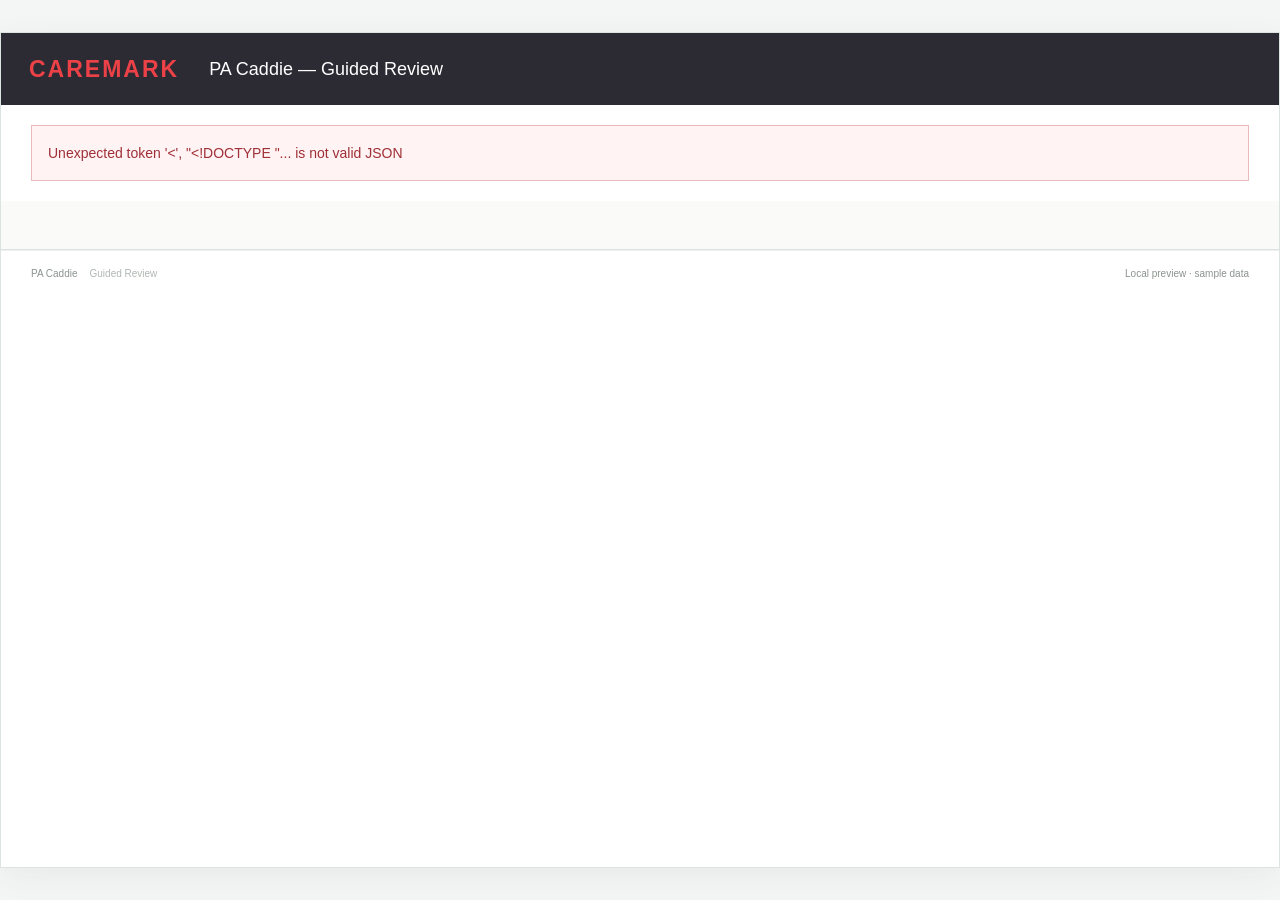
==== static/index.html @ 6a91eb1e "Add JSON-driven PA guided review frontend" ====
<!doctype html>
<html lang="en">
<head>
  <meta charset="utf-8">
  <meta name="viewport" content="width=device-width, initial-scale=1">
  <title>PA Caddie — Guided Review</title>
  <link rel="stylesheet" href="/static/styles.css">
  <script src="/static/app.js" defer></script>
</head>
<body>
  <main class="app-shell">
    <header class="topbar">
      <div class="brand">CAREMARK</div>
      <h1>PA Caddie <span>— Guided Review</span></h1>
      <p class="role" id="role"></p>
    </header>
    <div id="error" role="alert" hidden></div>
    <section class="case-summary" aria-label="Case summary" id="summary"></section>
    <div class="workspace" id="workspace" hidden>
      <aside class="sidebar">
        <details class="side-section" id="member-section">
          <summary>Member Info</summary>
          <dl id="member-info"></dl>
        </details>
        <details class="side-section pa-section" open>
          <summary>PA Info</summary>
          <dl>
            <dt>PAC</dt><dd id="pac"></dd>
            <dt>PSG</dt><dd id="psg"></dd>
          </dl>
          <label class="urgent"><input id="urgent" type="checkbox" disabled> Urgent</label>
        </details>
        <section class="member-center">
          <h2>Member Center</h2>
          <button type="button" disabled><span aria-hidden="true">⌕</span> Member Search <span class="external" aria-hidden="true">↗</span></button>
          <button type="button" disabled><span aria-hidden="true">▤</span> PA History <span class="external" aria-hidden="true">↗</span></button>
          <button type="button" disabled><span aria-hidden="true">◷</span> Claim History <span class="external" aria-hidden="true">↗</span></button>
          <p class="side-hint">Member Center links are not configured.</p>
        </section>
      </aside>
      <section class="review" aria-label="Guided review steps" id="steps"></section>
    </div>
    <footer>PA Caddie <span>Guided Review</span><span class="demo">Local preview · sample data</span></footer>
  </main>
</body>
</html>
---- static/styles.css ----
:root{font-family:Arial,Helvetica,sans-serif;color:#30383b;background:#f4f6f5;font-synthesis:none;--border:#dce3e0;--muted:#76807e;--green:#16805d;--amber:#d8a51a}
*{box-sizing:border-box}body{margin:0}.app-shell{max-width:1440px;margin:32px auto;min-height:calc(100vh - 64px);background:#fff;border:1px solid var(--border);box-shadow:0 8px 30px #243a3010;display:flex;flex-direction:column}.topbar{min-height:72px;background:#2c2b34;color:#fff;display:flex;align-items:center;padding:0 28px;gap:30px}.brand{color:#ed4148;font-size:23px;letter-spacing:2px;font-weight:800}h1{font-size:18px;font-weight:500;margin:0}.role{margin-left:auto;font-size:12px;color:#bfbfc7}.case-summary{display:grid;grid-template-columns:1fr 1.45fr 1.1fr .8fr;gap:28px;padding:24px 30px;border-bottom:1px solid var(--border);background:#fafbf9}.summary-label,dt{display:block;color:var(--muted);font-size:10px;font-weight:700;letter-spacing:1.3px;text-transform:uppercase;margin-bottom:7px}.summary-value{font-size:16px;font-weight:600;line-height:1.4}.workspace{display:grid;grid-template-columns:340px minmax(0,1fr);gap:28px;padding:25px 30px 100px;flex:1}.workspace[hidden]{display:none}.sidebar{border-right:1px solid #e9ecea;padding-right:25px}.side-section{border-bottom:1px solid #e7ebe8;padding:0 0 18px;margin-bottom:22px}.side-section summary{font-size:11px;text-transform:uppercase;letter-spacing:1.3px;font-weight:700;color:#69716f;cursor:pointer;list-style:none;display:flex;justify-content:space-between;padding:4px 0}.side-section summary:after{content:'▾';font-size:12px;color:#959e99}.side-section[open] summary:after{content:'▴'}dl{margin:21px 0 0}dt{margin-top:16px;font-size:10px}dd{margin:0;font-size:12px;line-height:1.6;overflow-wrap:anywhere}.urgent{display:flex;align-items:center;gap:8px;font-size:12px;font-weight:600;margin-top:18px;padding:12px;border:1px solid #e8ece9;border-radius:5px}.urgent input{width:16px;height:16px;margin:0;accent-color:var(--green)}h2{font-size:10px;letter-spacing:1.3px;text-transform:uppercase;color:#737d77;margin:0 0 16px}.member-center button{width:100%;display:flex;align-items:center;gap:10px;background:#fff;border:1px solid var(--border);padding:13px 12px;margin-bottom:9px;border-radius:6px;text-align:left;font:12px Arial;color:#67726d}.member-center button:disabled{cursor:not-allowed;opacity:.75}.member-center button>span:first-child{font-size:18px;line-height:16px}.external{margin-left:auto;color:#a7b1aa}.side-hint{font-size:10px;color:#969e99;line-height:1.5}.review{display:flex;flex-direction:column;gap:12px}.step{border:1px solid var(--border);border-radius:9px;background:#fff;box-shadow:0 2px 4px #23382d05;overflow:hidden}.step summary{list-style:none;display:flex;align-items:center;gap:13px;padding:18px;cursor:pointer;min-height:70px}.step summary::-webkit-details-marker{display:none}.number{height:28px;width:28px;border-radius:50%;display:grid;place-items:center;background:#edf0f1;color:#78858b;font-size:12px;font-weight:700;flex-shrink:0}.step-title{font-size:14px;font-weight:700}.badge{margin-left:auto;padding:5px 9px;border-radius:20px;font-size:10px;font-weight:600;color:#819099;background:#f4f6f7;line-height:1.3;text-align:right}.chevron{color:#9ba7a0;font-size:13px;margin-left:3px}.step[open] .chevron{transform:rotate(180deg)}.complete .number{background:var(--green);color:white}.complete .badge{background:#edf7f0;color:#4d8b6d}.review-state{border-color:#e7d9a7;background:#fffef9}.review-state .number{background:var(--amber);color:#fff}.review-state .badge{background:#fcf5da;color:#98762a}.pending{background:#fcfdfd}.step-content{border-top:1px solid #eef0ed;padding:18px 22px 21px 59px;font-size:12px;color:#7f8983;line-height:1.7}.step-content p{margin:0;white-space:pre-wrap}footer{display:flex;gap:12px;align-items:center;border-top:1px solid #edf0ed;padding:17px 30px;color:#8b938e;font-size:10px}footer>span:first-child{color:#b0b7b2}.demo{margin-left:auto}#error{margin:20px 30px;padding:16px;border:1px solid #e9bbbd;background:#fff3f3;color:#9f3038;font-size:14px;line-height:1.6}summary:focus-visible,button:focus-visible{outline:2px solid var(--green);outline-offset:-3px}
@media(min-width:1500px){.app-shell{margin:48px auto;min-height:calc(100vh - 96px)}}
@media(max-width:1000px){.app-shell{margin:0;min-height:100vh;border:0}.topbar{gap:20px;padding:20px}.role{max-width:160px;text-align:right;line-height:1.6}.workspace{grid-template-columns:270px minmax(0,1fr);gap:20px;padding:24px 20px 70px}.sidebar{padding-right:20px}.step summary{padding:16px 13px;gap:10px}.badge{max-width:165px}.case-summary{padding:22px 20px;gap:20px}}
@media(max-width:700px){.topbar{flex-wrap:wrap;gap:12px 20px}.brand{font-size:20px}h1{font-size:15px}.role{flex-basis:100%;max-width:none;text-align:left;margin:0}.case-summary{grid-template-columns:1fr 1fr;gap:22px}.summary-value{font-size:14px}.workspace{grid-template-columns:1fr;padding-bottom:50px}.sidebar{border-right:0;padding-right:0}.member-center{margin-bottom:6px}.member-center button{display:inline-flex;width:calc(33.333% - 6px);padding:11px 8px;gap:6px;font-size:10px}.member-center .external{display:none}.side-hint{margin:0}.badge{max-width:145px;font-size:9px}.step-title{font-size:12px}.step-content{padding-left:20px}footer{padding:16px 20px}}
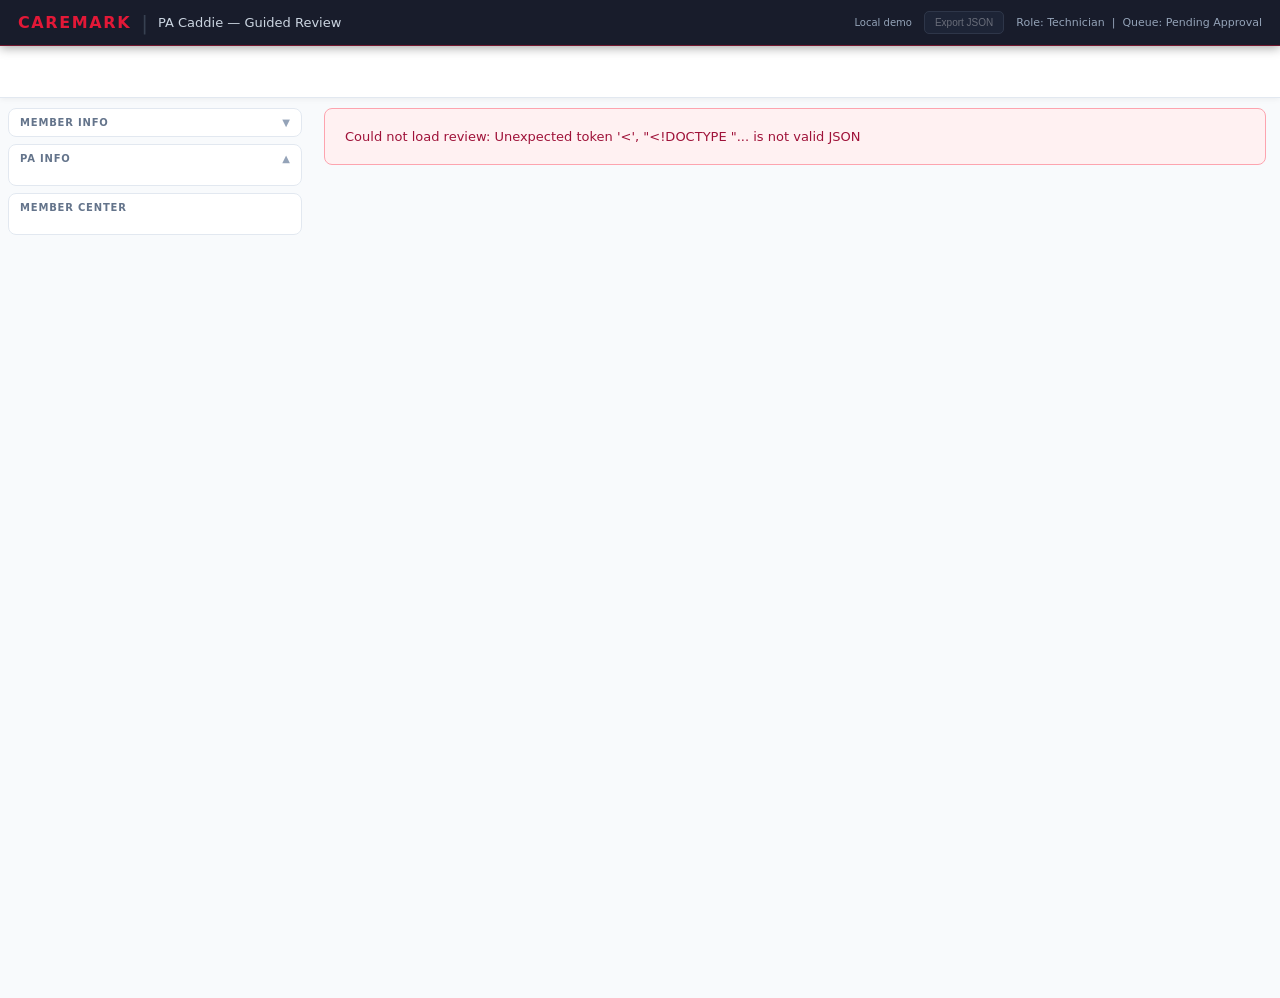
==== commit fb9ca984: "Integrate reference PA workflow with JSON data and result export" ====
--- a/static/index.html
+++ b/static/index.html
@@ -1,46 +1,103 @@
-<!doctype html>
+<!DOCTYPE html>
 <html lang="en">
 <head>
-  <meta charset="utf-8">
-  <meta name="viewport" content="width=device-width, initial-scale=1">
-  <title>PA Caddie — Guided Review</title>
-  <link rel="stylesheet" href="/static/styles.css">
-  <script src="/static/app.js" defer></script>
+<meta charset="UTF-8">
+<meta name="viewport" content="width=device-width,initial-scale=1">
+<title>PA Caddie — Guided Review</title>
+<link rel="stylesheet" href="/static/styles.css">
 </head>
 <body>
-  <main class="app-shell">
-    <header class="topbar">
-      <div class="brand">CAREMARK</div>
-      <h1>PA Caddie <span>— Guided Review</span></h1>
-      <p class="role" id="role"></p>
-    </header>
-    <div id="error" role="alert" hidden></div>
-    <section class="case-summary" aria-label="Case summary" id="summary"></section>
-    <div class="workspace" id="workspace" hidden>
-      <aside class="sidebar">
-        <details class="side-section" id="member-section">
-          <summary>Member Info</summary>
-          <dl id="member-info"></dl>
-        </details>
-        <details class="side-section pa-section" open>
-          <summary>PA Info</summary>
-          <dl>
-            <dt>PAC</dt><dd id="pac"></dd>
-            <dt>PSG</dt><dd id="psg"></dd>
-          </dl>
-          <label class="urgent"><input id="urgent" type="checkbox" disabled> Urgent</label>
-        </details>
-        <section class="member-center">
-          <h2>Member Center</h2>
-          <button type="button" disabled><span aria-hidden="true">⌕</span> Member Search <span class="external" aria-hidden="true">↗</span></button>
-          <button type="button" disabled><span aria-hidden="true">▤</span> PA History <span class="external" aria-hidden="true">↗</span></button>
-          <button type="button" disabled><span aria-hidden="true">◷</span> Claim History <span class="external" aria-hidden="true">↗</span></button>
-          <p class="side-hint">Member Center links are not configured.</p>
-        </section>
-      </aside>
-      <section class="review" aria-label="Guided review steps" id="steps"></section>
+
+<!-- APPBAR -->
+<header class="appbar">
+  <span class="brand">CAREMARK</span>
+  <span class="bar-sep">|</span>
+  <span class="bar-title">PA Caddie — Guided Review</span>
+  <div class="bar-right"><span class="local-demo">Local demo</span><button class="export-btn" id="export-json" onclick="exportReview()" disabled>Export JSON</button>
+    <span class="bar-role" id="bar-role">Role: Technician &nbsp;|&nbsp; Queue: Pending Approval</span>
+  </div>
+</header>
+
+<!-- STRIP -->
+<div class="strip" id="strip"></div>
+
+<!-- LEG BAR -->
+<div class="leg-bar" id="leg-bar" style="display:none"></div>
+
+<!-- LAYOUT -->
+<div class="layout" id="layout">
+
+  <!-- LEFT PANEL -->
+  <aside class="left-rail" id="left-rail">
+
+    <!-- Member Info — collapsed by default -->
+    <div class="lsec">
+      <div class="lsec-hdr" onclick="toggleSec('mbr')">
+        <span class="lsec-ttl">Member Info</span>
+        <span class="lsec-icon" id="mbr-icon">▼</span>
+      </div>
+      <div class="lsec-body" id="mbr-body" style="display:none"></div>
     </div>
-    <footer>PA Caddie <span>Guided Review</span><span class="demo">Local preview · sample data</span></footer>
+
+    <!-- PA Info — expanded by default -->
+    <div class="lsec">
+      <div class="lsec-hdr" onclick="toggleSec('pai')">
+        <span class="lsec-ttl">PA Info</span>
+        <span class="lsec-icon" id="pai-icon">▲</span>
+      </div>
+      <div class="lsec-body" id="pai-body"></div>
+    </div>
+
+    <!-- Member Center -->
+    <div class="lsec">
+      <div class="lsec-hdr" style="cursor:default">
+        <span class="lsec-ttl">Member Center</span>
+      </div>
+      <div class="lsec-body" id="mc-body"></div>
+    </div>
+
+  </aside>
+
+  <!-- MAIN GUIDED WORKFLOW -->
+  <main class="wf-main">
+    <div class="wf-steps" id="wf-steps"></div>
   </main>
+
+</div>
+
+<!-- DOCUMENT MODAL -->
+<div class="doc-overlay" id="doc-modal" style="display:none" onclick="closeDocOverlay(event)">
+  <div class="doc-box">
+    <div class="doc-hdr">
+      <div>
+        <div class="doc-ttl" id="doc-ttl">Clinical Chart Note</div>
+        <div class="doc-sub">PA Caddie — retrieved from chart notes</div>
+      </div>
+      <button class="doc-close" onclick="closeDoc()">✕</button>
+    </div>
+    <pre id="doc-body" class="doc-pre"></pre>
+    <div class="doc-foot">
+      <button class="doc-dismiss" onclick="closeDoc()">Close</button>
+    </div>
+  </div>
+</div>
+
+<!-- TOOL MODAL (Member Center) -->
+<div class="tool-overlay" id="tool-modal" style="display:none" onclick="closeToolOverlay(event)">
+  <div class="tool-box">
+    <div class="tool-hdr">
+      <div>
+        <div class="tool-hdr-title" id="tool-ttl">Tool</div>
+        <div class="tool-hdr-sub" id="tool-sub">CVS Caremark</div>
+      </div>
+      <button class="tool-hdr-close" onclick="closeTool()">✕</button>
+    </div>
+    <div class="tool-body" id="tool-body"></div>
+  </div>
+</div>
+
+
+
+<script src="/static/loader.js"></script>
 </body>
 </html>
--- a/static/styles.css
+++ b/static/styles.css
@@ -1,5 +1,320 @@
-:root{font-family:Arial,Helvetica,sans-serif;color:#30383b;background:#f4f6f5;font-synthesis:none;--border:#dce3e0;--muted:#76807e;--green:#16805d;--amber:#d8a51a}
-*{box-sizing:border-box}body{margin:0}.app-shell{max-width:1440px;margin:32px auto;min-height:calc(100vh - 64px);background:#fff;border:1px solid var(--border);box-shadow:0 8px 30px #243a3010;display:flex;flex-direction:column}.topbar{min-height:72px;background:#2c2b34;color:#fff;display:flex;align-items:center;padding:0 28px;gap:30px}.brand{color:#ed4148;font-size:23px;letter-spacing:2px;font-weight:800}h1{font-size:18px;font-weight:500;margin:0}.role{margin-left:auto;font-size:12px;color:#bfbfc7}.case-summary{display:grid;grid-template-columns:1fr 1.45fr 1.1fr .8fr;gap:28px;padding:24px 30px;border-bottom:1px solid var(--border);background:#fafbf9}.summary-label,dt{display:block;color:var(--muted);font-size:10px;font-weight:700;letter-spacing:1.3px;text-transform:uppercase;margin-bottom:7px}.summary-value{font-size:16px;font-weight:600;line-height:1.4}.workspace{display:grid;grid-template-columns:340px minmax(0,1fr);gap:28px;padding:25px 30px 100px;flex:1}.workspace[hidden]{display:none}.sidebar{border-right:1px solid #e9ecea;padding-right:25px}.side-section{border-bottom:1px solid #e7ebe8;padding:0 0 18px;margin-bottom:22px}.side-section summary{font-size:11px;text-transform:uppercase;letter-spacing:1.3px;font-weight:700;color:#69716f;cursor:pointer;list-style:none;display:flex;justify-content:space-between;padding:4px 0}.side-section summary:after{content:'▾';font-size:12px;color:#959e99}.side-section[open] summary:after{content:'▴'}dl{margin:21px 0 0}dt{margin-top:16px;font-size:10px}dd{margin:0;font-size:12px;line-height:1.6;overflow-wrap:anywhere}.urgent{display:flex;align-items:center;gap:8px;font-size:12px;font-weight:600;margin-top:18px;padding:12px;border:1px solid #e8ece9;border-radius:5px}.urgent input{width:16px;height:16px;margin:0;accent-color:var(--green)}h2{font-size:10px;letter-spacing:1.3px;text-transform:uppercase;color:#737d77;margin:0 0 16px}.member-center button{width:100%;display:flex;align-items:center;gap:10px;background:#fff;border:1px solid var(--border);padding:13px 12px;margin-bottom:9px;border-radius:6px;text-align:left;font:12px Arial;color:#67726d}.member-center button:disabled{cursor:not-allowed;opacity:.75}.member-center button>span:first-child{font-size:18px;line-height:16px}.external{margin-left:auto;color:#a7b1aa}.side-hint{font-size:10px;color:#969e99;line-height:1.5}.review{display:flex;flex-direction:column;gap:12px}.step{border:1px solid var(--border);border-radius:9px;background:#fff;box-shadow:0 2px 4px #23382d05;overflow:hidden}.step summary{list-style:none;display:flex;align-items:center;gap:13px;padding:18px;cursor:pointer;min-height:70px}.step summary::-webkit-details-marker{display:none}.number{height:28px;width:28px;border-radius:50%;display:grid;place-items:center;background:#edf0f1;color:#78858b;font-size:12px;font-weight:700;flex-shrink:0}.step-title{font-size:14px;font-weight:700}.badge{margin-left:auto;padding:5px 9px;border-radius:20px;font-size:10px;font-weight:600;color:#819099;background:#f4f6f7;line-height:1.3;text-align:right}.chevron{color:#9ba7a0;font-size:13px;margin-left:3px}.step[open] .chevron{transform:rotate(180deg)}.complete .number{background:var(--green);color:white}.complete .badge{background:#edf7f0;color:#4d8b6d}.review-state{border-color:#e7d9a7;background:#fffef9}.review-state .number{background:var(--amber);color:#fff}.review-state .badge{background:#fcf5da;color:#98762a}.pending{background:#fcfdfd}.step-content{border-top:1px solid #eef0ed;padding:18px 22px 21px 59px;font-size:12px;color:#7f8983;line-height:1.7}.step-content p{margin:0;white-space:pre-wrap}footer{display:flex;gap:12px;align-items:center;border-top:1px solid #edf0ed;padding:17px 30px;color:#8b938e;font-size:10px}footer>span:first-child{color:#b0b7b2}.demo{margin-left:auto}#error{margin:20px 30px;padding:16px;border:1px solid #e9bbbd;background:#fff3f3;color:#9f3038;font-size:14px;line-height:1.6}summary:focus-visible,button:focus-visible{outline:2px solid var(--green);outline-offset:-3px}
-@media(min-width:1500px){.app-shell{margin:48px auto;min-height:calc(100vh - 96px)}}
-@media(max-width:1000px){.app-shell{margin:0;min-height:100vh;border:0}.topbar{gap:20px;padding:20px}.role{max-width:160px;text-align:right;line-height:1.6}.workspace{grid-template-columns:270px minmax(0,1fr);gap:20px;padding:24px 20px 70px}.sidebar{padding-right:20px}.step summary{padding:16px 13px;gap:10px}.badge{max-width:165px}.case-summary{padding:22px 20px;gap:20px}}
-@media(max-width:700px){.topbar{flex-wrap:wrap;gap:12px 20px}.brand{font-size:20px}h1{font-size:15px}.role{flex-basis:100%;max-width:none;text-align:left;margin:0}.case-summary{grid-template-columns:1fr 1fr;gap:22px}.summary-value{font-size:14px}.workspace{grid-template-columns:1fr;padding-bottom:50px}.sidebar{border-right:0;padding-right:0}.member-center{margin-bottom:6px}.member-center button{display:inline-flex;width:calc(33.333% - 6px);padding:11px 8px;gap:6px;font-size:10px}.member-center .external{display:none}.side-hint{margin:0}.badge{max-width:145px;font-size:9px}.step-title{font-size:12px}.step-content{padding-left:20px}footer{padding:16px 20px}}
+*,*::before,*::after{box-sizing:border-box;margin:0;padding:0}
+:root{
+  --red:#e31837;--navy:#181c2b;--blue:#2563eb;--blue-lt:#eff6ff;
+  --teal:#0284c7;--teal-lt:#e0f2fe;--green:#059669;--green-lt:#ecfdf5;
+  --amber:#d97706;--amber-lt:#fffbeb;
+  --g50:#f8fafc;--g100:#f1f5f9;--g200:#e2e8f0;--g300:#cbd5e1;
+  --g400:#94a3b8;--g500:#64748b;--g700:#334155;--g900:#0f172a;
+  --white:#fff;--bar:46px;--strip:52px;--layout-top:98px;
+  font-family:'Segoe UI',system-ui,-apple-system,sans-serif;
+  font-size:13px;color:var(--g900);
+}
+/* ─── APPBAR ─────────────────────────────────────── */
+.appbar{position:fixed;top:0;left:0;right:0;height:var(--bar);background:var(--navy);border-bottom:1.5px solid rgba(227,24,55,.45);display:flex;align-items:center;padding:0 18px;gap:10px;z-index:300;box-shadow:0 2px 10px rgba(0,0,0,.35)}
+.brand{color:var(--red);font-weight:800;font-size:16px;letter-spacing:.1em}
+.bar-sep{color:#374151;font-size:20px;font-weight:100}
+.bar-title{color:#cbd5e1;font-size:13px;font-weight:400}
+.bar-right{margin-left:auto;display:flex;align-items:center;gap:12px}
+.bar-role{color:#94a3b8;font-size:11px}
+.demo-pill{display:flex;align-items:center;gap:5px;background:rgba(255,255,255,.07);border:1px solid rgba(255,255,255,.14);border-radius:20px;padding:2px 10px 2px 8px}
+.demo-lbl{color:#64748b;font-size:9px;text-transform:uppercase;letter-spacing:.07em;flex-shrink:0}
+.demo-sel{background:transparent;color:#cbd5e1;border:none;font-size:11px;cursor:pointer;outline:none}
+.demo-sel option{background:#1e293b;color:#fff}
+/* ─── STRIP ──────────────────────────────────────── */
+.strip{position:fixed;top:var(--bar);left:0;right:0;height:var(--strip);background:var(--white);border-bottom:1px solid var(--g200);box-shadow:0 1px 6px rgba(0,0,0,.06);z-index:200;display:flex;align-items:center;padding:0 24px;overflow-x:auto;scrollbar-width:none}
+.strip::-webkit-scrollbar{display:none}
+.sf{flex:1;min-width:0;display:flex;flex-direction:column;padding:0 12px}
+.sf:first-child{padding-left:0}
+.sf-lbl{font-size:9px;font-weight:700;color:var(--g400);text-transform:uppercase;letter-spacing:.07em;line-height:1.1;margin-bottom:2px}
+.sf-val{font-size:12px;color:var(--g900);white-space:nowrap;overflow:hidden;text-overflow:ellipsis}
+.sf-val.b{font-weight:700;font-size:13px}
+.strip-div{width:1px;height:26px;background:var(--g200);flex-shrink:0}
+/* ─── LEG BAR ────────────────────────────────────── */
+.leg-bar{position:fixed;top:calc(var(--bar) + var(--strip));left:0;right:0;background:var(--white);border-bottom:1px solid var(--g200);padding:5px 16px;display:flex;align-items:center;gap:6px;height:36px;z-index:190}
+.ltab{padding:3px 12px;border-radius:5px;border:1px solid var(--g200);background:var(--white);color:var(--g700);font-size:11px;font-weight:500;cursor:pointer;transition:all .12s}
+.ltab.act{background:var(--navy);color:var(--white);border-color:var(--navy)}
+.ltab:hover:not(.act){background:var(--g50)}
+.ai-dot{display:inline-block;background:#f59e0b;color:#fff;font-size:8px;font-weight:800;padding:1px 5px;border-radius:8px;margin-right:3px}
+/* ─── LAYOUT ─────────────────────────────────────── */
+.layout{display:flex;background:var(--g50);min-height:100vh;margin-top:var(--layout-top)}
+/* ─── LEFT RAIL ──────────────────────────────────── */
+.left-rail{width:310px;min-width:240px;padding:10px 8px;display:flex;flex-direction:column;gap:7px;position:sticky;top:var(--layout-top);max-height:calc(100vh - var(--layout-top));overflow-y:auto;scrollbar-width:thin;align-self:flex-start}
+.lsec{background:var(--white);border:1px solid var(--g200);border-radius:8px;overflow:visible}
+.lsec-hdr{display:flex;align-items:center;justify-content:space-between;padding:8px 11px;cursor:pointer;user-select:none;border-radius:8px}
+.lsec-hdr:hover{background:var(--g50)}
+.lsec-ttl{font-size:10px;font-weight:700;color:var(--g500);text-transform:uppercase;letter-spacing:.08em}
+.lsec-icon{font-size:10px;color:var(--g400)}
+.lsec-body{padding:2px 11px 11px}
+.mgrid{display:flex;flex-direction:column;gap:4px}
+.mr{display:flex;align-items:baseline;gap:6px}
+.ml{font-size:10px;color:var(--g400);font-weight:600;min-width:54px;flex-shrink:0}
+.mv{font-size:12px;color:var(--g900)}
+.pai-grid{display:flex;flex-direction:column;gap:6px}
+.pairow{display:flex;flex-direction:column;gap:2px}
+.pail{font-size:9px;font-weight:700;color:var(--g400);text-transform:uppercase;letter-spacing:.06em}
+.paiv{font-size:11px;color:var(--g900);line-height:1.4}
+.urgent-row{display:flex;align-items:center;gap:7px;margin-top:4px;padding:5px 8px;border-radius:6px;border:1.5px dashed var(--g200);cursor:pointer}
+.urgent-row:hover{background:var(--g50)}
+.urgent-cb{width:14px;height:14px;cursor:pointer;accent-color:var(--red)}
+.urgent-lbl{font-size:11px;color:var(--g700);font-weight:600;cursor:pointer;user-select:none}
+.urgent-row.is-urgent{border-color:#fca5a5;background:#fff1f2}
+.urgent-row.is-urgent .urgent-lbl{color:var(--red)}
+.mc-btns{display:flex;flex-direction:column;gap:5px;padding:2px 0 4px}
+.mc-btn{display:flex;align-items:center;gap:8px;width:100%;padding:8px 10px;background:var(--white);border:1.5px solid var(--g200);border-radius:7px;color:var(--g700);font-size:12px;font-weight:500;cursor:pointer;text-align:left;transition:all .12s}
+.mc-btn:hover{background:var(--blue-lt);border-color:#93c5fd;color:var(--blue)}
+.mc-ico{font-size:13px;line-height:1}
+.mc-lbl{flex:1}
+.mc-arr{font-size:13px;color:var(--g300);transition:color .12s}
+.mc-btn:hover .mc-arr{color:var(--blue)}
+/* ─── WORKFLOW MAIN ───────────────────────────────── */
+.wf-main{flex:1;min-width:0;padding:10px 14px 24px}
+.wf-steps{display:flex;flex-direction:column;gap:8px}
+/* ─── STEP CARD ───────────────────────────────────── */
+.wf-step{background:var(--white);border:1px solid var(--g200);border-radius:10px;box-shadow:0 1px 4px rgba(15,23,42,.06);overflow:hidden;transition:box-shadow .15s}
+.wf-step.wf-active{border-color:#93c5fd;box-shadow:0 0 0 2px rgba(37,99,235,.08),0 1px 4px rgba(15,23,42,.06)}
+.wf-step.wf-done{border-color:#6ee7b7}
+.wf-step.wf-locked{opacity:.55;pointer-events:none}
+.wf-step-hdr{display:flex;align-items:center;justify-content:space-between;padding:12px 16px;cursor:pointer;user-select:none;gap:12px}
+.wf-step-hdr:hover{background:var(--g50)}
+.wf-step-hdr.no-toggle{cursor:default}
+.wf-step-hdr.no-toggle:hover{background:transparent}
+.wf-step-left{display:flex;align-items:flex-start;gap:10px;flex:1;min-width:0}
+.wf-step-num{width:24px;height:24px;border-radius:50%;background:var(--g200);color:var(--g700);font-size:11px;font-weight:800;display:flex;align-items:center;justify-content:center;flex-shrink:0;margin-top:1px}
+.wf-step.wf-active .wf-step-num{background:var(--blue);color:#fff}
+.wf-step.wf-done .wf-step-num{background:var(--green);color:#fff}
+.wf-step.wf-input{border-color:#fcd34d}
+.wf-step.wf-input .wf-step-num{background:#fbbf24;color:#78350f}
+.wf-step-meta{flex:1;min-width:0}
+.wf-step-title{font-size:13px;font-weight:700;color:var(--g900)}
+.wf-step-sub{font-size:11px;color:var(--g500);margin-top:2px;white-space:nowrap;overflow:hidden;text-overflow:ellipsis}
+.wf-step-right{display:flex;align-items:center;gap:8px;flex-shrink:0}
+.wf-chev{font-size:10px;color:var(--g400)}
+/* ─── STATUS BADGES ───────────────────────────────── */
+.wf-status{font-size:10px;font-weight:700;padding:3px 10px;border-radius:20px;white-space:nowrap}
+.st-verified{background:var(--green-lt);color:#065f46;border:1px solid #a7f3d0}
+.st-complete{background:var(--green-lt);color:#065f46;border:1px solid #a7f3d0}
+.st-active{background:var(--blue-lt);color:#1e40af;border:1px solid #93c5fd}
+.st-review{background:var(--amber-lt);color:#92400e;border:1px solid #fde68a}
+.st-pending{background:var(--g100);color:var(--g500);border:1px solid var(--g300)}
+.st-warning{background:#fffbeb;color:#92400e;border:1px solid #fde68a}
+.st-approved{background:var(--green-lt);color:#065f46;border:1px solid #a7f3d0}
+.st-denied{background:#fee2e2;color:#991b1b;border:1px solid #fca5a5}
+/* ─── STEP BODY ───────────────────────────────────── */
+.wf-step-body{padding:0 16px 16px;border-top:1px solid var(--g100)}
+/* ─── INSIGHT ROW ─────────────────────────────────── */
+.wf-insight{display:flex;align-items:flex-start;gap:10px;padding:10px 0 8px}
+.wf-insight-icon{font-size:15px;line-height:1;flex-shrink:0;padding-top:1px}
+.wf-insight-txt{font-size:12px;color:var(--g700);line-height:1.55}
+/* ─── DRUG VERIFY BADGES ──────────────────────────── */
+.wf-badges{display:flex;gap:8px;flex-wrap:wrap;margin-bottom:8px}
+.wf-badge{display:inline-flex;align-items:center;gap:5px;padding:4px 10px;border-radius:6px;font-size:11px;font-weight:600}
+.wb-drug{background:#f3f4f6;color:#374151;border:1px solid #d1d5db}
+.wb-ndc{background:#f3f4f6;color:#374151;border:1px solid #d1d5db}
+/* ─── EXPAND TOGGLE ───────────────────────────────── */
+.wf-toggle-btn{display:inline-flex;align-items:center;gap:5px;background:none;border:none;color:var(--teal);font-size:11px;font-weight:600;cursor:pointer;padding:3px 0;transition:color .12s}
+.wf-toggle-btn:hover{color:var(--blue)}
+.wf-sub-section{margin-top:10px;padding:12px;background:var(--g50);border:1px solid var(--g200);border-radius:7px}
+.wf-sub-ttl{font-size:10px;font-weight:700;color:var(--g500);text-transform:uppercase;letter-spacing:.06em;margin-bottom:8px}
+/* ─── DRUG EDIT FORM ──────────────────────────────── */
+.de-row{display:flex;flex-direction:column;gap:3px;margin-bottom:8px}
+.de-lbl{font-size:9px;font-weight:700;color:var(--g500);text-transform:uppercase;letter-spacing:.06em}
+.de-val{font-size:12px;color:var(--g900);background:var(--white);border:1.5px solid var(--g200);border-radius:5px;padding:5px 9px}
+.de-sel{font-size:12px;color:var(--g900);background:var(--white);border:1.5px solid var(--g200);border-radius:5px;padding:5px 9px;cursor:pointer;width:100%}
+.de-sel:focus{outline:none;border-color:var(--blue)}
+/* ─── MOCK CLAIM ──────────────────────────────────── */
+.mc-form{display:flex;flex-direction:column;gap:10px}
+.mc-form-row{display:flex;gap:12px;flex-wrap:wrap}
+.mcf{display:flex;flex-direction:column;gap:3px;flex:1;min-width:130px}
+.mcf-lbl{font-size:9px;font-weight:700;color:var(--g500);text-transform:uppercase;letter-spacing:.06em}
+.mcf-inp{padding:6px 9px;border:1.5px solid var(--g200);border-radius:5px;font-size:12px;font-family:inherit;color:var(--g900);background:var(--white)}
+.mcf-inp:focus{outline:none;border-color:var(--blue)}
+.mcf-sel{padding:6px 9px;border:1.5px solid var(--g200);border-radius:5px;font-size:12px;font-family:inherit;color:var(--g900);background:var(--white);cursor:pointer;width:100%}
+.mc-run-btn{align-self:flex-start;padding:7px 20px;background:var(--blue);color:#fff;border:none;border-radius:6px;font-size:12px;font-weight:600;cursor:pointer;transition:background .12s}
+.mc-run-btn:hover{background:#1d4ed8}
+.mc-result-area{margin-top:10px;background:var(--white);border:1px solid var(--g200);border-radius:7px;overflow:hidden}
+.mc-tabs{display:flex;border-bottom:1px solid var(--g200);background:var(--g50)}
+.mc-tab{padding:7px 14px;font-size:11px;font-weight:600;color:var(--g500);cursor:pointer;background:none;border:none;border-bottom:2px solid transparent;transition:all .12s}
+.mc-tab:hover{background:var(--g100)}
+.mc-tab.act{color:var(--blue);border-bottom:2px solid var(--blue);background:var(--white)}
+.mc-tab-ico{margin-right:3px}
+.mc-res-body{padding:12px}
+.mc-res-lbl{font-size:9px;font-weight:700;color:var(--g500);text-transform:uppercase;letter-spacing:.06em;margin-bottom:4px}
+.mc-res-txt{font-size:11px;color:var(--g700);background:var(--g50);border:1px solid var(--g200);border-radius:5px;padding:8px 10px;white-space:pre-wrap;word-break:break-word;min-height:56px;margin-bottom:8px;line-height:1.55}
+.mc-settle{font-size:11px;color:var(--g700);background:var(--g50);border:1px solid var(--g200);border-radius:5px;padding:6px 10px;margin-top:4px}
+.mc-settle-lbl{font-size:9px;font-weight:700;color:var(--g500);text-transform:uppercase;letter-spacing:.06em;margin-bottom:2px}
+/* ─── PA HISTORY STEP ─────────────────────────────── */
+.dup-alert{background:#fffbeb;border:1px solid #fde68a;border-radius:7px;padding:10px 12px;display:flex;align-items:flex-start;gap:9px;margin:8px 0}
+.dup-ico{font-size:15px;flex-shrink:0}
+.dup-ttl{font-size:12px;font-weight:700;color:#92400e;margin-bottom:2px}
+.dup-detail{font-size:11px;color:#78350f;line-height:1.45}
+.ph-clear{display:flex;align-items:center;gap:8px;padding:8px 0;font-size:12px;color:var(--g500)}
+.ph-table{width:100%;border-collapse:collapse;font-size:12px;margin-top:10px}
+.ph-table th{text-align:left;padding:6px 10px;background:var(--g50);border-bottom:2px solid var(--g200);font-size:9px;font-weight:700;color:var(--g500);text-transform:uppercase;letter-spacing:.06em}
+.ph-table td{padding:7px 10px;border-bottom:1px solid var(--g100);color:var(--g900);vertical-align:middle}
+.ph-table tr:last-child td{border-bottom:none}
+.ph-table tbody tr:hover td{background:var(--g50)}
+.ph-cur td{background:var(--blue-lt)}
+.ph-cur-chip{font-size:9px;font-weight:700;padding:1px 5px;background:var(--blue);color:#fff;border-radius:4px;margin-left:5px}
+.ph-a{color:var(--green);font-weight:700}
+.ph-d{color:var(--red);font-weight:700}
+.ph-r{color:var(--amber);font-weight:700}
+/* ─── CRITERIA ────────────────────────────────────── */
+.crit-nm{font-size:11px;font-weight:600;color:var(--g500);margin-bottom:10px;display:block}
+.notice{border-radius:6px;padding:7px 10px;display:flex;gap:8px;align-items:flex-start;font-size:11px;margin-bottom:8px}
+.n-fallout{background:#fffbeb;border:1px solid #fde68a;color:#92400e}
+.n-dup{background:var(--blue-lt);border:1px solid #bfdbfe;color:#1e40af}
+.n-icon{font-size:13px;flex-shrink:0}
+.qlist{display:flex;flex-direction:column;gap:5px;margin-bottom:10px}
+.qcard{border:1px solid var(--g200);border-radius:7px;background:var(--white);overflow:hidden}
+.qcard.qdoc{border-left:3px solid var(--amber)}
+.qhdr{display:flex;align-items:center;gap:7px;padding:8px 12px;cursor:pointer}
+.qhdr:hover{background:var(--g50)}
+.qn{font-size:10px;font-weight:800;color:var(--g400);width:22px;flex-shrink:0}
+.qs{font-size:12px;font-weight:500;color:var(--g900);flex:1;min-width:0}
+.dbadge{font-size:9px;font-weight:700;padding:1px 7px;border-radius:9px;white-space:nowrap;background:var(--amber-lt);color:#92400e;border:1px solid #fcd34d}
+.crbadge{font-size:9px;font-weight:700;padding:1px 7px;border-radius:9px;white-space:nowrap;background:#eff6ff;color:#1e40af;border:1px solid #bfdbfe}
+.abadge{font-size:9px;font-weight:700;padding:1px 7px;border-radius:9px;white-space:nowrap;background:var(--green-lt);color:#065f46;border:1px solid #6ee7b7}
+.achip{font-size:10px;font-weight:700;padding:2px 9px;border-radius:9px;white-space:nowrap}
+.cy{background:var(--g200);color:var(--g700)}
+.cn{background:var(--g200);color:var(--g700)}
+.qchev{font-size:10px;color:var(--g400);flex-shrink:0}
+.qbody{padding:0 12px 11px;border-top:1px solid var(--g100)}
+.qfull{font-size:11px;color:var(--g700);line-height:1.65;margin:9px 0 8px}
+.ansrow{display:flex;gap:7px;margin-bottom:8px}
+.abtn{padding:5px 20px;border-radius:5px;border:1.5px solid var(--g200);background:var(--white);color:var(--g700);font-size:12px;font-weight:600;cursor:pointer;transition:all .1s}
+.abtn:hover{background:var(--g50)}
+.ay{background:var(--g200);border-color:var(--g500);color:var(--g900)}
+.an{background:var(--g200);border-color:var(--g500);color:var(--g900)}
+.qact{background:var(--amber-lt);border:1px solid #fde68a;border-radius:5px;padding:6px 9px;font-size:11px;color:#78350f;font-weight:600;margin-bottom:5px}
+.qnote{background:var(--g50);border:1px solid var(--g200);border-radius:5px;padding:6px 9px;font-size:11px;color:var(--g700);margin-bottom:5px}
+.qev{background:var(--green-lt);border:1px solid #a7f3d0;border-radius:5px;padding:5px 9px;font-size:11px;color:#065f46;margin-bottom:5px}
+.qev-green{background:var(--green-lt);border:1px solid #a7f3d0;border-radius:5px;padding:5px 9px;font-size:11px;color:#065f46;margin-bottom:5px}
+.qev-amber{background:#fffbeb;border:1px solid #fcd34d;border-radius:5px;padding:5px 9px;font-size:11px;color:#92400e;margin-bottom:5px}
+.nlbl,.evlbl{font-weight:700}
+.doc-view-btn{display:inline-flex;align-items:center;gap:5px;margin-top:4px;margin-bottom:2px;padding:4px 12px;background:var(--teal-lt);color:var(--teal);border:1.5px solid #7dd3fc;border-radius:6px;font-size:11px;font-weight:600;cursor:pointer;transition:all .12s}
+.doc-view-btn:hover{background:#bae6fd}
+.calc{background:var(--blue-lt);border:1px solid #bfdbfe;border-radius:6px;padding:8px 10px;margin-bottom:9px}
+.calc-fields{display:flex;gap:12px;align-items:flex-end;flex-wrap:wrap}
+.cf{display:flex;flex-direction:column;gap:3px}
+.clbl{font-size:9px;font-weight:700;color:var(--blue);text-transform:uppercase;letter-spacing:.06em}
+.cinp{width:108px;padding:5px 8px;border:1.5px solid #bfdbfe;border-radius:5px;font-size:13px;background:var(--white)}
+.cinp:focus{outline:none;border-color:var(--blue)}
+.cres{display:flex;flex-direction:column;gap:2px;padding:5px 8px;background:var(--white);border:1.5px solid #bfdbfe;border-radius:5px;min-width:88px}
+.cpass{color:var(--green);font-size:14px;font-weight:800}
+.cfail{color:var(--red);font-size:14px;font-weight:800}
+.csub{font-size:9px;color:var(--g400)}
+.calc-hint{font-size:11px;color:var(--g700);margin-bottom:7px}
+.qcomment{display:inline-block;margin:2px 0 9px;padding:6px 11px;border:1.5px dashed var(--g300);border-radius:9px;background:var(--g100);font-size:12px;color:var(--g700)}
+.calc-confirm{align-self:flex-end;padding:7px 16px;background:var(--blue);color:#fff;border:none;border-radius:6px;font-size:12px;font-weight:600;cursor:pointer}
+.calc-confirm:hover:not(:disabled){background:#1d4ed8}
+.calc-confirm:disabled{background:var(--g200);color:var(--g400);cursor:not-allowed}
+.calc-rec{font-size:11px;color:#065f46;font-weight:600;margin-top:7px}
+.crit-foot{border-top:1px solid var(--g100);padding-top:10px;display:flex;flex-direction:column;align-items:flex-start;gap:8px}
+.foot-btns{display:flex;gap:7px;flex-wrap:wrap}
+.btn-c{background:var(--white);color:var(--red);border:1.5px solid var(--red);border-radius:6px;padding:7px 16px;font-size:12px;font-weight:600;cursor:pointer}
+.btn-c:hover{background:#fff1f2}
+.score-sep{width:100%;border:none;border-top:1px solid var(--g200);margin:0}
+.score-row{width:100%;display:flex;justify-content:center;padding:2px 0 4px}
+.score-chip{display:inline-flex;align-items:center;padding:9px 42px;border-radius:8px;font-size:19px;font-weight:800;letter-spacing:.01em;white-space:nowrap}
+.sc-a{background:var(--green-lt);color:#065f46;border:1.5px solid #6ee7b7}
+.sc-d{background:#fee2e2;color:#991b1b;border:1.5px solid #fca5a5}
+.btn-continue{background:var(--green);color:#fff;border:none;border-radius:6px;padding:8px 20px;font-size:12px;font-weight:700;cursor:pointer;display:flex;align-items:center;gap:6px;transition:background .12s}
+.btn-continue:hover{background:#047857}
+/* ─── MOCK CLAIM OUTCOME ──────────────────────── */
+.mc-outcome{border-radius:7px;padding:11px 14px;margin-bottom:10px;display:flex;flex-direction:column;gap:4px}
+.mc-outcome-reject{background:#fee2e2;border:1.5px solid #fca5a5}
+.mc-outcome-clear{background:var(--green-lt);border:1.5px solid #6ee7b7}
+.mc-outcome-code{font-size:13px;font-weight:700}
+.mc-code-reject{color:#991b1b}
+.mc-code-clear{color:#065f46}
+.mc-outcome-detail{font-size:11px;color:var(--g500);margin-top:1px}
+.mc-interp{font-size:11px;color:var(--g700);margin-top:3px;font-style:italic}
+/* ─── NOTES STEP ──────────────────────────────────── */
+.notes-wrap{position:relative;margin-bottom:5px}
+.notes-ta{width:100%;min-height:90px;padding:10px 84px 10px 12px;border:1.5px solid var(--g200);border-radius:7px;font-size:12px;font-family:inherit;resize:vertical;color:var(--g900);line-height:1.6}
+.notes-ta:focus{outline:none;border-color:var(--blue);box-shadow:0 0 0 2px rgba(37,99,235,.1)}
+.gen-btn{position:absolute;right:8px;top:50%;transform:translateY(-50%);background:var(--white);color:var(--teal);border:1.5px solid #7dd3fc;border-radius:6px;padding:7px 6px;font-size:9px;font-weight:700;letter-spacing:.04em;text-transform:uppercase;cursor:pointer;width:68px;text-align:center;line-height:1.35}
+.gen-btn:hover{background:var(--teal-lt)}
+.ncount{font-size:10px;color:var(--g400);margin-bottom:8px}
+/* ─── CASE DECISION ───────────────────────────────── */
+.dec-rec{background:var(--green-lt);border:1px solid #a7f3d0;border-radius:7px;padding:12px 14px;margin-bottom:12px;display:flex;align-items:flex-start;gap:10px}
+.dec-rec.dec-deny-rec{background:#fff1f2;border-color:#fca5a5}
+.dec-rec-ico{font-size:18px;flex-shrink:0}
+.dec-rec-body{}
+.dec-rec-ttl{font-size:13px;font-weight:700;color:#065f46;margin-bottom:2px}
+.dec-deny-rec .dec-rec-ttl{color:#991b1b}
+.dec-rec-sub{font-size:11px;color:#047857}
+.dec-deny-rec .dec-rec-sub{color:#b91c1c}
+.dec-q{font-size:13px;font-weight:600;color:var(--g900);margin-bottom:10px}
+.dec-btns{display:flex;gap:8px;flex-wrap:wrap;margin-bottom:4px}
+.dec-yes{padding:9px 28px;background:var(--green);color:#fff;border:none;border-radius:6px;font-size:13px;font-weight:700;cursor:pointer;transition:background .12s}
+.dec-yes:hover{background:#047857}
+.dec-no{padding:9px 24px;background:var(--white);color:var(--g700);border:1.5px solid var(--g200);border-radius:6px;font-size:13px;font-weight:600;cursor:pointer;transition:background .12s}
+.dec-no:hover{background:var(--g50)}
+.dec-confirm-box{background:#eff6ff;border:1px solid #bfdbfe;border-radius:7px;padding:12px 14px;margin-bottom:10px}
+.dec-confirm-ttl{font-size:12px;font-weight:700;color:#1e40af;margin-bottom:8px}
+.dec-confirm-btns{display:flex;gap:8px}
+.dec-confirm-btn{padding:8px 20px;background:var(--green);color:#fff;border:none;border-radius:6px;font-size:12px;font-weight:700;cursor:pointer;transition:background .12s}
+.dec-confirm-btn:hover{background:#047857}
+.dec-back-btn{padding:8px 16px;background:var(--white);color:var(--g700);border:1.5px solid var(--g200);border-radius:6px;font-size:12px;font-weight:600;cursor:pointer;transition:background .12s}
+.dec-back-btn:hover{background:var(--g50)}
+.dec-alt-list{display:flex;flex-direction:column;gap:6px;margin-top:8px}
+.dec-alt-btn{padding:8px 14px;background:var(--white);color:var(--g700);border:1.5px solid var(--g200);border-radius:6px;font-size:12px;font-weight:500;cursor:pointer;text-align:left;transition:all .12s}
+.dec-alt-btn:hover{background:var(--g50);border-color:var(--g300)}
+.dec-alt-btn.selected{background:var(--blue-lt);border-color:#93c5fd;color:#1e40af;font-weight:600}
+.dec-alt-confirm-box{background:#fff1f2;border:1px solid #fca5a5;border-radius:7px;padding:12px 14px;margin-top:10px}
+.dec-alt-confirm-ttl{font-size:12px;font-weight:700;color:#991b1b;margin-bottom:8px}
+.dec-success{text-align:center;padding:24px 16px}
+.dec-success-ico{font-size:44px;margin-bottom:10px}
+.dec-success-ttl{font-size:17px;font-weight:800;color:var(--green);margin-bottom:5px}
+.dec-success-sub{font-size:12px;color:var(--g500);line-height:1.5}
+.dec-alt-done{background:var(--g50);border:1px solid var(--g200);border-radius:7px;padding:14px;text-align:center}
+.dec-alt-done-ttl{font-size:13px;font-weight:700;color:var(--g700);margin-bottom:4px}
+.dec-alt-done-sub{font-size:11px;color:var(--g500)}
+/* ─── MODALS ──────────────────────────────────────── */
+.doc-overlay,.tool-overlay{position:fixed;inset:0;background:rgba(0,0,0,.52);z-index:9999;display:flex;align-items:center;justify-content:center;padding:24px}
+.doc-box{background:var(--white);border-radius:10px;width:100%;max-width:740px;max-height:80vh;display:flex;flex-direction:column;box-shadow:0 20px 60px rgba(0,0,0,.35)}
+.doc-hdr{display:flex;align-items:center;justify-content:space-between;padding:14px 18px 12px;border-bottom:1px solid var(--g200);flex-shrink:0}
+.doc-ttl{font-size:13px;font-weight:700;color:var(--g900)}
+.doc-sub{font-size:10px;color:var(--g400);font-weight:400;margin-top:1px}
+.doc-close{background:var(--g100);border:none;border-radius:5px;width:28px;height:28px;cursor:pointer;font-size:13px;color:var(--g700);display:flex;align-items:center;justify-content:center}
+.doc-close:hover{background:var(--g200)}
+.doc-pre{flex:1;overflow-y:auto;padding:18px;font-family:'Courier New',Consolas,monospace;font-size:11.5px;line-height:1.7;color:var(--g900);white-space:pre-wrap;word-break:break-word}
+.doc-foot{display:flex;align-items:center;justify-content:flex-end;padding:10px 18px;border-top:1px solid var(--g100);flex-shrink:0}
+.doc-dismiss{padding:6px 20px;background:var(--g100);color:var(--g700);border:1.5px solid var(--g200);border-radius:6px;font-size:12px;font-weight:600;cursor:pointer}
+.doc-dismiss:hover{background:var(--g200)}
+.tool-box{background:var(--white);border-radius:10px;width:100%;max-width:680px;max-height:78vh;display:flex;flex-direction:column;box-shadow:0 20px 60px rgba(0,0,0,.3);overflow:hidden}
+.tool-hdr{display:flex;align-items:center;justify-content:space-between;padding:11px 16px;background:var(--navy);flex-shrink:0}
+.tool-hdr-title{font-size:13px;font-weight:700;color:var(--white)}
+.tool-hdr-sub{font-size:10px;color:#94a3b8;margin-top:1px}
+.tool-hdr-close{background:rgba(255,255,255,.12);border:none;border-radius:5px;width:28px;height:28px;cursor:pointer;font-size:13px;color:#cbd5e1;display:flex;align-items:center;justify-content:center}
+.tool-hdr-close:hover{background:rgba(255,255,255,.22)}
+.tool-body{flex:1;overflow-y:auto;padding:16px}
+.tool-search-bar{display:flex;gap:8px;margin-bottom:14px}
+.tool-input{flex:1;padding:7px 11px;border:1.5px solid var(--g200);border-radius:6px;font-size:12px;color:var(--g900);font-family:inherit}
+.tool-input:focus{outline:none;border-color:var(--blue)}
+.tool-srch-btn{padding:7px 18px;background:var(--blue);color:#fff;border:none;border-radius:6px;font-size:12px;font-weight:600;cursor:pointer}
+.tool-srch-btn:hover{background:#1d4ed8}
+.tool-result-card{border:1px solid var(--g200);border-radius:8px;overflow:hidden}
+.trcard-hdr{display:flex;align-items:center;justify-content:space-between;padding:10px 14px;background:var(--g50);border-bottom:1px solid var(--g200)}
+.trcard-ttl{font-size:14px;font-weight:700;color:var(--g900)}
+.trcard-badge{padding:2px 10px;border-radius:20px;font-size:10px;font-weight:700}
+.tc-active{background:var(--green-lt);color:#065f46;border:1px solid #6ee7b7}
+.trow{display:flex;gap:12px;align-items:baseline;padding:6px 14px;border-bottom:1px solid var(--g100)}
+.trow:last-child{border-bottom:none}
+.trl{font-size:10px;color:var(--g400);font-weight:600;min-width:110px;flex-shrink:0}
+.trv{font-size:12px;color:var(--g900)}
+.tool-table{width:100%;border-collapse:collapse;font-size:12px}
+.tool-table th{text-align:left;padding:8px 12px;background:var(--g50);border-bottom:2px solid var(--g200);font-size:9px;font-weight:700;color:var(--g500);text-transform:uppercase;letter-spacing:.06em}
+.tool-table td{padding:8px 12px;border-bottom:1px solid var(--g100);color:var(--g900);vertical-align:middle}
+.tool-table tr:last-child td{border-bottom:none}
+.tool-table tbody tr:hover td{background:var(--g50)}
+.tr-cur td{background:var(--blue-lt)}
+.tr-cur-chip{font-size:9px;font-weight:700;padding:1px 5px;background:var(--blue);color:#fff;border-radius:4px;margin-left:5px}
+.tb-a{color:var(--green);font-weight:700}
+.tb-d{color:var(--red);font-weight:700}
+.tb-r{color:var(--amber);font-weight:700}
+/* Local integration: preserve the reference layout and add file output. */
+.local-demo{color:#94a3b8;font-size:10px;white-space:nowrap}.export-btn{background:#273249;border:1px solid #526078;color:#e2e8f0;padding:5px 10px;border-radius:5px;font-size:10px;cursor:pointer;white-space:nowrap}.export-btn:disabled{opacity:.4;cursor:wait}.demo-note{font-size:10px;color:var(--g500);margin:5px 0 8px}.load-error{padding:20px;background:#fff1f2;border:1px solid #fda4af;color:#9f1239;border-radius:8px}.wf-step-hdr:focus-visible,.qhdr:focus-visible,.lsec-hdr:focus-visible,button:focus-visible{outline:2px solid var(--blue);outline-offset:-2px}.tool-result-card[hidden]{display:none}.bar-right .demo-sel{max-width:110px}.tool-table{min-width:500px}.tool-body{overflow-x:auto}.dec-success-sub,.mc-res-txt{overflow-wrap:anywhere}
+@media(max-width:850px){.bar-role{display:none}.left-rail{width:240px;min-width:210px}.wf-main{padding:10px 8px}.wf-step-hdr{padding:11px 12px}.wf-status{font-size:9px;padding:3px 7px}.wf-step-title{font-size:12px}.bar-title{font-size:11px}}
+@media(max-width:620px){:root{--bar:58px}.appbar{height:58px;padding:0 10px;gap:8px;flex-wrap:wrap;align-content:center}.brand{font-size:13px}.bar-title{font-size:10px}.bar-sep{display:none}.bar-right{gap:7px}.local-demo{display:none}.strip{padding:0 9px}.sf{padding:0 7px;min-width:85px}.sf-val,.sf-val.b{font-size:10px}.layout{flex-direction:column}.left-rail{position:static;max-height:none;width:100%;padding:8px;min-width:0}.wf-main{width:100%}.wf-step-hdr{gap:7px}.wf-step-right{gap:5px}.wf-status{max-width:150px;white-space:normal;text-align:right}.wf-step-left{gap:7px}.wf-step-body{padding:0 12px 14px}.qhdr{gap:5px;padding:8px}.qs{font-size:11px}.qlist .dbadge,.qlist .abadge,.qlist .crbadge{font-size:8px;padding:1px 4px}.doc-box,.tool-box{width:95vw}.leg-bar{overflow-x:auto;white-space:nowrap}.ltab{flex-shrink:0}.wf-badges{gap:5px}.wf-badge{font-size:10px}}
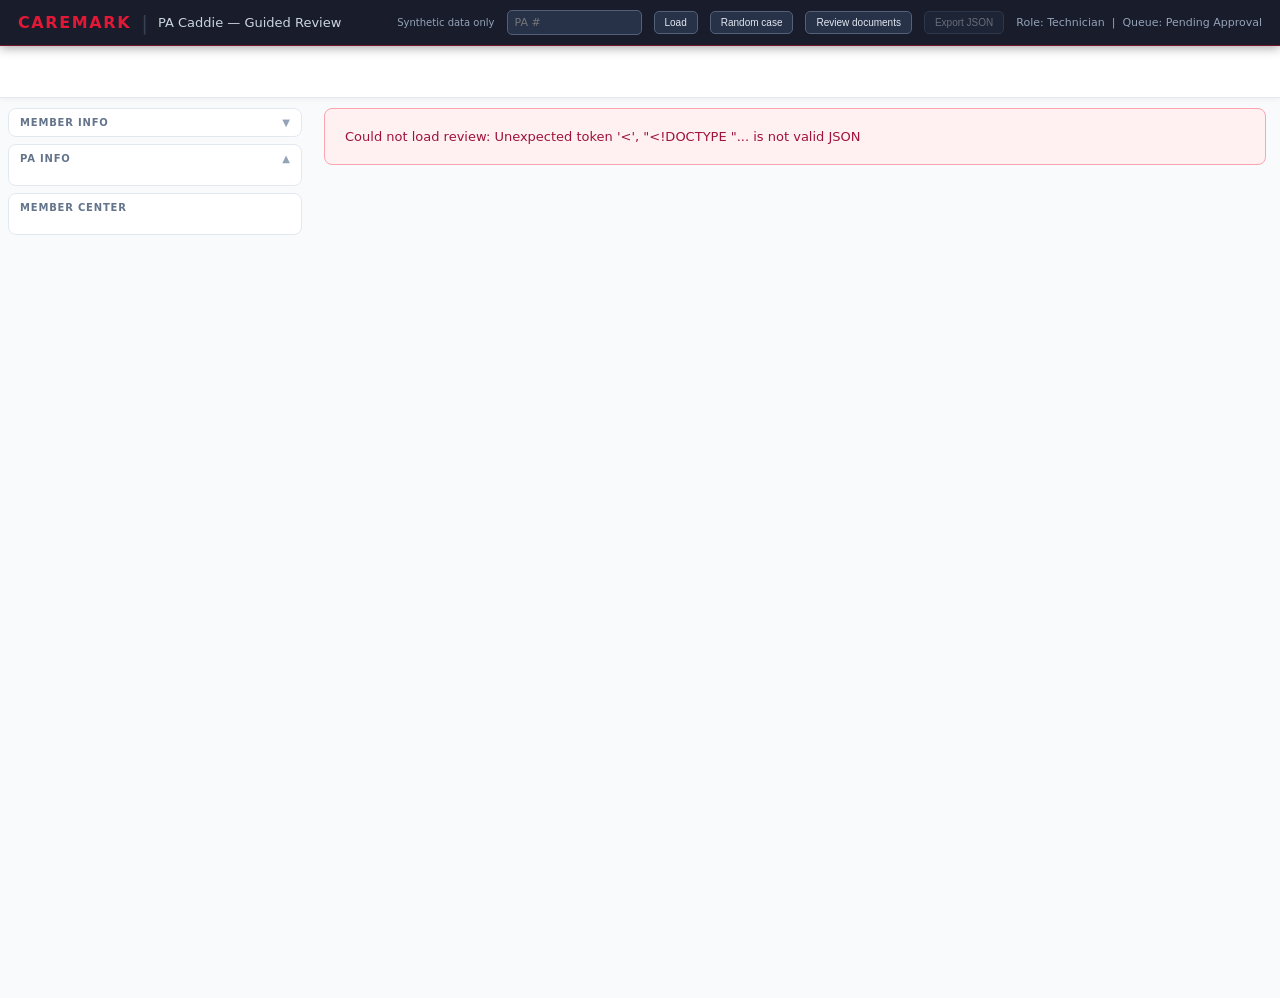
==== commit 1b608486: "Add synthetic sandbox cases, random selection and PDF document review" ====
--- a/static/index.html
+++ b/static/index.html
@@ -13,7 +13,12 @@
   <span class="brand">CAREMARK</span>
   <span class="bar-sep">|</span>
   <span class="bar-title">PA Caddie — Guided Review</span>
-  <div class="bar-right"><span class="local-demo">Local demo</span><button class="export-btn" id="export-json" onclick="exportReview()" disabled>Export JSON</button>
+  <div class="bar-right"><span class="local-demo">Synthetic data only</span>
+    <input id="pa-input" class="pa-input" aria-label="PA number" placeholder="PA #" onkeydown="if(event.key==='Enter')loadTypedCase()">
+    <button class="export-btn" onclick="loadTypedCase()">Load</button>
+    <button class="export-btn" onclick="randomCase()">Random case</button>
+    <button class="export-btn" id="review-documents" onclick="toggleDocuments()" aria-expanded="false" aria-controls="document-pane">Review documents</button>
+    <button class="export-btn" id="export-json" onclick="exportReview()" disabled>Export JSON</button>
     <span class="bar-role" id="bar-role">Role: Technician &nbsp;|&nbsp; Queue: Pending Approval</span>
   </div>
 </header>
@@ -63,7 +68,19 @@
     <div class="wf-steps" id="wf-steps"></div>
   </main>
 
+  <aside class="document-pane" id="document-pane" aria-label="Review documents" hidden>
+    <div class="document-grip" id="document-grip" role="separator" aria-label="Resize document pane" aria-orientation="vertical" tabindex="0"></div>
+    <div class="document-header"><strong>Review documents</strong><button class="export-btn" onclick="closeDoc()" aria-label="Close documents">Close</button></div>
+    <div class="document-notice">Fictional records for demonstration only</div>
+    <div id="document-tabs" class="document-tabs" role="tablist" aria-label="Case attachments"></div>
+    <div id="document-meta" class="document-meta"></div>
+    <a id="document-new-tab" class="document-new-tab" target="_blank" rel="noopener">Open PDF in new tab ↗</a>
+    <iframe id="document-frame" title="Synthetic case document" hidden></iframe>
+    <p id="document-empty" class="document-empty" hidden>No documents are attached to this case.</p>
+  </aside>
+
 </div>
+<div id="case-message" class="case-message" role="status" aria-live="polite"></div>
 
 <!-- DOCUMENT MODAL -->
 <div class="doc-overlay" id="doc-modal" style="display:none" onclick="closeDocOverlay(event)">
--- a/static/styles.css
+++ b/static/styles.css
@@ -315,6 +315,30 @@
 .tb-d{color:var(--red);font-weight:700}
 .tb-r{color:var(--amber);font-weight:700}
 /* Local integration: preserve the reference layout and add file output. */
+.pa-input{width:135px;background:#273249;border:1px solid #526078;border-radius:5px;color:white;padding:5px 7px;font:inherit;font-size:11px}
+.document-pane[hidden]{display:none}
+.document-pane{position:sticky;top:var(--layout-top);height:calc(100vh - var(--layout-top));flex:0 0 var(--document-width,40%);min-width:320px;max-width:70%;display:flex;flex-direction:column;background:white;border-left:1px solid var(--g300);box-shadow:-4px 0 14px #0f172a12;z-index:160}
+.document-header{display:flex;align-items:center;justify-content:space-between;padding:12px;background:var(--navy);color:white}
+.document-notice{font-size:10px;padding:8px 12px;background:var(--amber-lt);color:#92400e}
+.document-tabs{display:flex;gap:5px;padding:8px;flex-wrap:wrap;border-bottom:1px solid var(--g200)}
+.document-tabs button{padding:7px;border:1px solid var(--g300);background:white;border-radius:5px;cursor:pointer;font:inherit;font-size:11px}
+.document-tabs button[aria-selected=true]{background:var(--blue-lt);color:var(--blue);border-color:var(--blue)}
+.document-meta{padding:8px 12px;font-size:10px;color:var(--g500)}
+.document-new-tab{padding:0 12px 8px;color:var(--blue);font-size:11px}
+.document-pane iframe{width:100%;flex:1;min-height:0;border:0;background:var(--g100)}
+.document-pane iframe[hidden],.document-new-tab[hidden]{display:none}
+.document-empty{padding:24px;color:var(--g500)}
+.document-grip{position:absolute;left:-5px;top:0;width:10px;height:100%;cursor:col-resize;touch-action:none}
+.document-grip:focus-visible{outline:2px solid var(--blue)}
+.documents-open .left-rail{display:none}
+.documents-open .wf-main{flex:1;min-width:0}
+.case-message{position:fixed;bottom:12px;left:12px;z-index:400;background:var(--navy);color:white;border-radius:6px;font-size:11px;padding:9px 12px;pointer-events:none}
+.case-message:empty{display:none}
+@media(max-width:1250px){.bar-role{display:none}.bar-right{gap:6px}.bar-title{font-size:11px}.brand{font-size:13px}}
+@media(max-width:1000px){:root{--bar:82px}.appbar{height:var(--bar);flex-wrap:wrap;align-content:center}.bar-right{width:100%;margin-left:0;justify-content:flex-start;flex-wrap:wrap}.local-demo{display:none}}
+@media(max-width:720px){.document-pane{position:fixed;top:var(--layout-top);right:0;width:100%;max-width:100%;min-width:0}.document-grip{display:none}.documents-open .left-rail{display:none}.bar-right .demo-sel{max-width:120px}.pa-input{width:115px}}
 .local-demo{color:#94a3b8;font-size:10px;white-space:nowrap}.export-btn{background:#273249;border:1px solid #526078;color:#e2e8f0;padding:5px 10px;border-radius:5px;font-size:10px;cursor:pointer;white-space:nowrap}.export-btn:disabled{opacity:.4;cursor:wait}.demo-note{font-size:10px;color:var(--g500);margin:5px 0 8px}.load-error{padding:20px;background:#fff1f2;border:1px solid #fda4af;color:#9f1239;border-radius:8px}.wf-step-hdr:focus-visible,.qhdr:focus-visible,.lsec-hdr:focus-visible,button:focus-visible{outline:2px solid var(--blue);outline-offset:-2px}.tool-result-card[hidden]{display:none}.bar-right .demo-sel{max-width:110px}.tool-table{min-width:500px}.tool-body{overflow-x:auto}.dec-success-sub,.mc-res-txt{overflow-wrap:anywhere}
 @media(max-width:850px){.bar-role{display:none}.left-rail{width:240px;min-width:210px}.wf-main{padding:10px 8px}.wf-step-hdr{padding:11px 12px}.wf-status{font-size:9px;padding:3px 7px}.wf-step-title{font-size:12px}.bar-title{font-size:11px}}
 @media(max-width:620px){:root{--bar:58px}.appbar{height:58px;padding:0 10px;gap:8px;flex-wrap:wrap;align-content:center}.brand{font-size:13px}.bar-title{font-size:10px}.bar-sep{display:none}.bar-right{gap:7px}.local-demo{display:none}.strip{padding:0 9px}.sf{padding:0 7px;min-width:85px}.sf-val,.sf-val.b{font-size:10px}.layout{flex-direction:column}.left-rail{position:static;max-height:none;width:100%;padding:8px;min-width:0}.wf-main{width:100%}.wf-step-hdr{gap:7px}.wf-step-right{gap:5px}.wf-status{max-width:150px;white-space:normal;text-align:right}.wf-step-left{gap:7px}.wf-step-body{padding:0 12px 14px}.qhdr{gap:5px;padding:8px}.qs{font-size:11px}.qlist .dbadge,.qlist .abadge,.qlist .crbadge{font-size:8px;padding:1px 4px}.doc-box,.tool-box{width:95vw}.leg-bar{overflow-x:auto;white-space:nowrap}.ltab{flex-shrink:0}.wf-badges{gap:5px}.wf-badge{font-size:10px}}
+
+@media(max-width:620px){:root{--bar:138px}.appbar{height:var(--bar)}.bar-right{row-gap:8px}.bar-right .demo-sel{max-width:155px}.document-pane{height:calc(100dvh - var(--layout-top))}}
